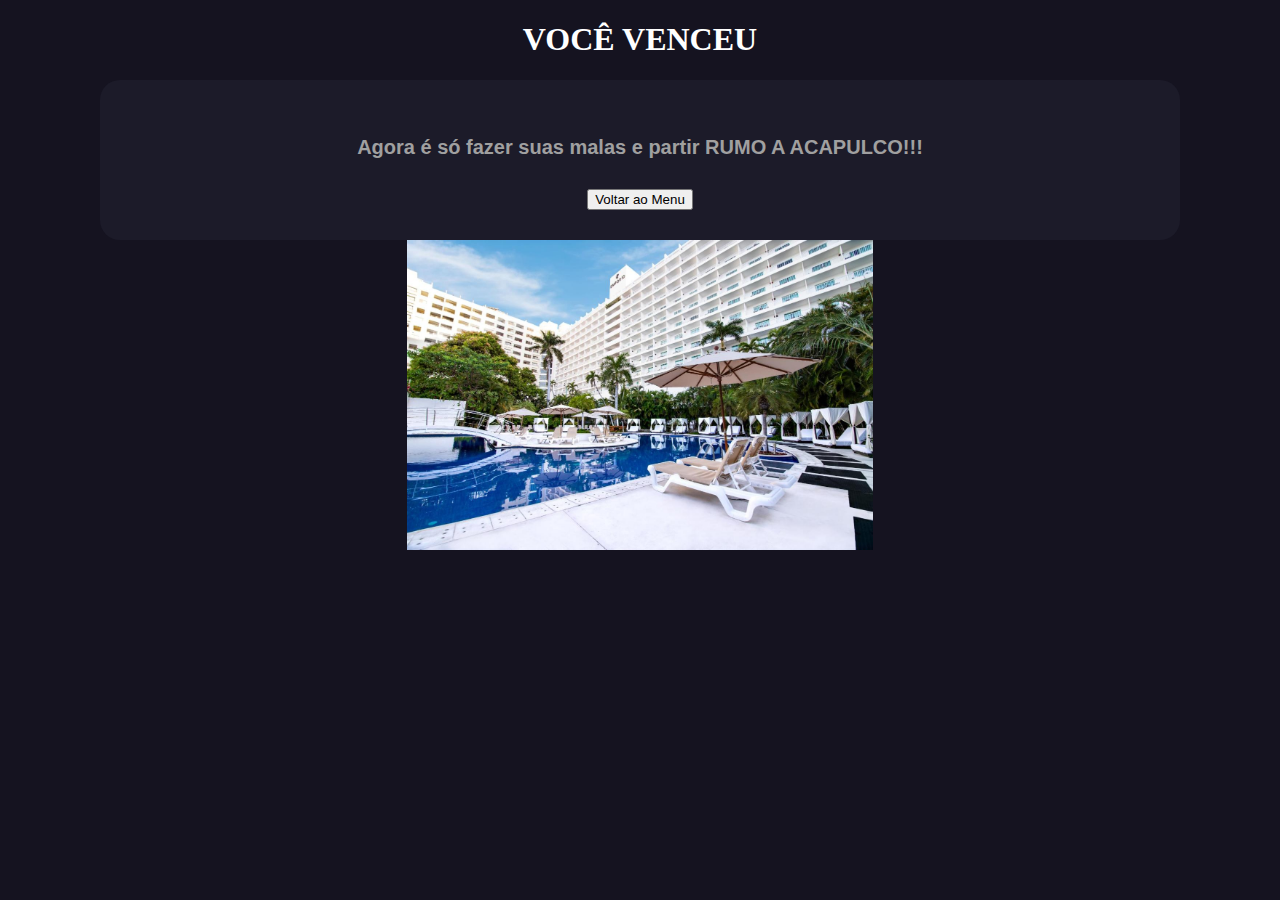
==== VoceVenceu.html @ dfc43c38 "arquivosIniciais" ====
<!DOCTYPE html>
<html lang="pt-br">
<head>
    <meta charset="UTF-8">
    <meta http-equiv="X-UA-Compatible" content="IE=edge">
    <meta name="viewport" content="width=device-width, initial-scale=1.0">
    <script src="Chaves.js"></script>
    <title>Rumo a Acapulco!</title>
    <link rel="stylesheet" href="style.css">
</head>

<body>
    <header>
        <h1 class="titulo-principal">VOCÊ VENCEU</h1>
    </header>
    <div class="apresentacao">
        <h4>Agora é só fazer suas malas e partir RUMO A ACAPULCO!!!</h4>
        
        <div class="button">
            <button onclick="voltar()">Voltar ao Menu</button>
        </div>
    </div>

    

    <div class="Acapulco"><img id="Acapulco" src="Acapulco.jpg" height="310"></div>

</body>
</html>
---- style.css ----
body{
    background: #151320;
    margin-left: 100px;
    margin-right: 100px;
}

.titulo-principal{
    text-align: center;
    font-family:fantasy;
    font-weight: bold;
    color: #ffffff;
}

.apresentacao{
    text-align: center;
    padding: 30px;
    font-family: 'Poppins', sans-serif;
    font-weight: bold;
    font-size: 20px;
    color: #a0a0a0;
    background: #1c1b29;
    border-radius: 20px;
}

.personagens{
    display: flex;
    flex-wrap: wrap;
    flex-direction: row;
    justify-content: space-around;
    gap: 20px;
    padding-right: 25px;
    padding-left: 25px;
    align-items: center;
    align-content: center;
    margin-top: 5%;
}

.Chaves{
    background: #1c1b29;
    border-radius: 20%;
    flex:1;
}

.Chiquinha{
    background: #1c1b29;
    border-radius: 20%;
    flex:1;
}

.Kiko{
    background: #1c1b29;
    border-radius: 20%;
    flex:1;
}

img{
    display: block;
    margin-left: auto;
    margin-right: auto;
}


.Kiko: hover{
    transform: scale(1.2);
}
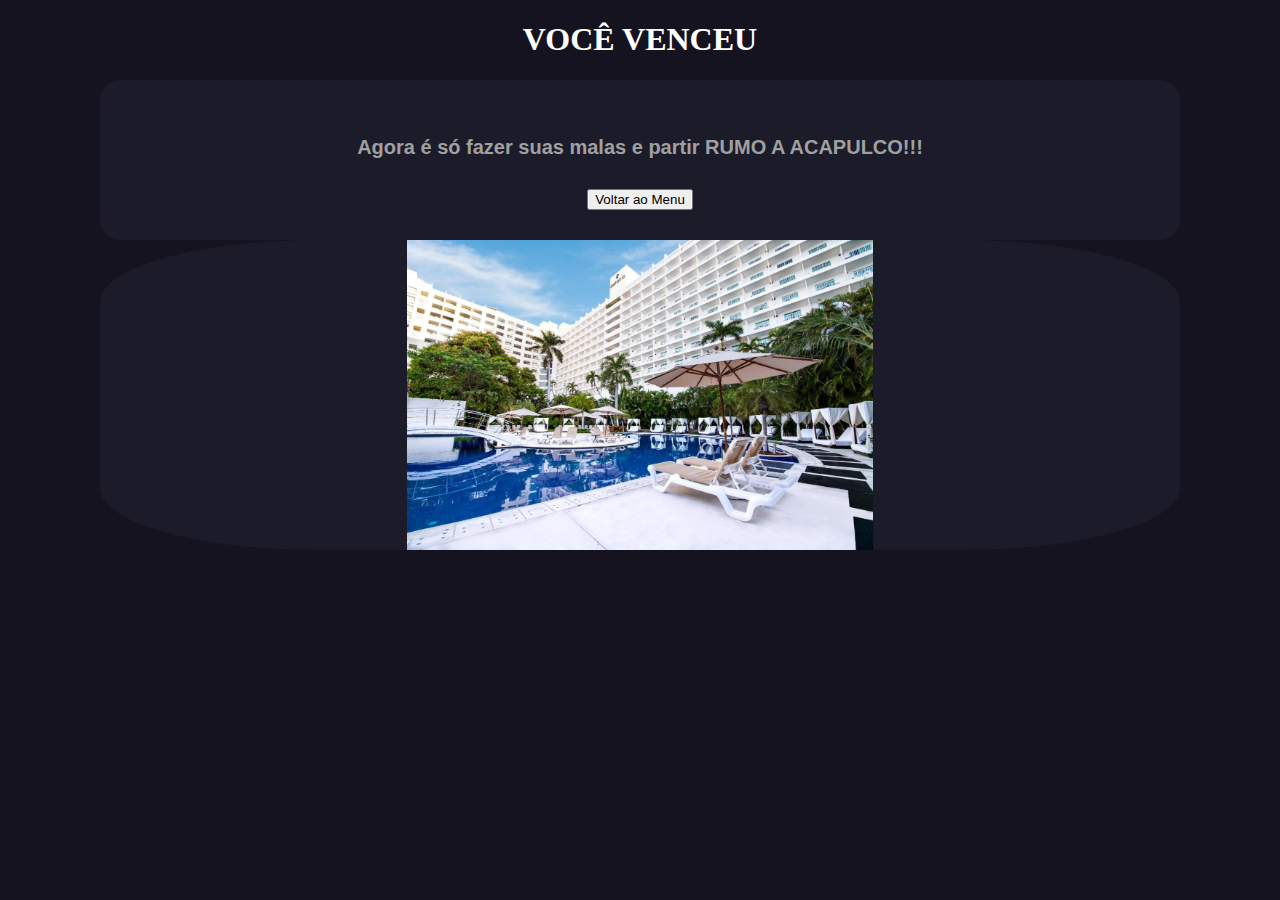
==== commit 237eef20: "pastaKiko" ====
--- a/VoceVenceu.html
+++ b/VoceVenceu.html
@@ -4,7 +4,7 @@
     <meta charset="UTF-8">
     <meta http-equiv="X-UA-Compatible" content="IE=edge">
     <meta name="viewport" content="width=device-width, initial-scale=1.0">
-    <script src="Chaves.js"></script>
+    <script src="personagens.js"></script>
     <title>Rumo a Acapulco!</title>
     <link rel="stylesheet" href="style.css">
 </head>
@@ -21,8 +21,6 @@
         </div>
     </div>
 
-    
-
     <div class="Acapulco"><img id="Acapulco" src="Acapulco.jpg" height="310"></div>
 
 </body>
--- a/style.css
+++ b/style.css
@@ -59,7 +59,20 @@
     margin-right: auto;
 }
 
+.Acapulco{
+    background: #1c1b29;
+    border-radius: 20%;
+    flex:1;
+}
 
-.Kiko: hover{
+.Chaves:hover{
     transform: scale(1.2);
 }
+
+.Chiquinha:hover{
+    transform: scale(1.2);
+}
+
+.Kiko:hover{
+    transform: scale(1.2);
+}
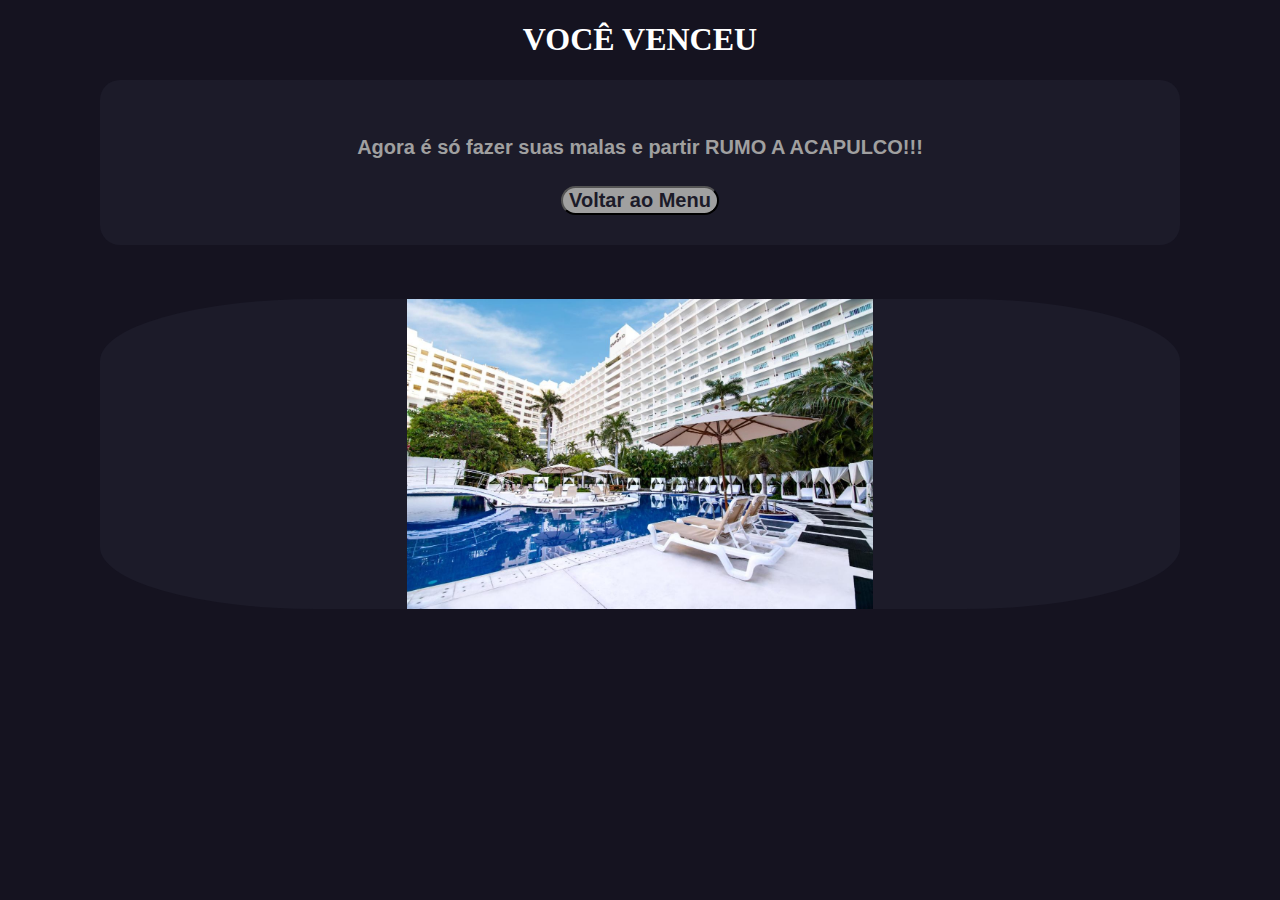
==== commit d067969b: "PenteFino" ====
--- a/VoceVenceu.html
+++ b/VoceVenceu.html
@@ -21,7 +21,7 @@
         </div>
     </div>
 
-    <div class="Acapulco"><img id="Acapulco" src="Acapulco.jpg" height="310"></div>
+    <div class="Acapulco"><img src="Acapulco.jpg" height="310"></div>
 
 </body>
 </html>--- a/style.css
+++ b/style.css
@@ -59,10 +59,11 @@
     margin-right: auto;
 }
 
-.Acapulco{
+footer{
     background: #1c1b29;
-    border-radius: 20%;
-    flex:1;
+    text-align: center;
+    margin-top: 5%;
+    font-family: 'Poppins', sans-serif;
 }
 
 .Chaves:hover{
@@ -76,3 +77,28 @@
 .Kiko:hover{
     transform: scale(1.2);
 }
+
+button{
+    background: #a0a0a0;
+    color: #1c1b29;
+    font-family: 'Poppins', sans-serif;
+    font-weight: bold;
+    font-size: 20px;
+    border-radius: 20px;
+}
+
+.Acapulco{
+    display: flex;
+    flex-wrap: wrap;
+    flex-direction: row;
+    justify-content: space-around;
+    gap: 20px;
+    padding-right: 25px;
+    padding-left: 25px;
+    align-items: center;
+    align-content: center;
+    margin-top: 5%;
+    background: #1c1b29;
+    border-radius: 20%;
+    flex:1;
+}